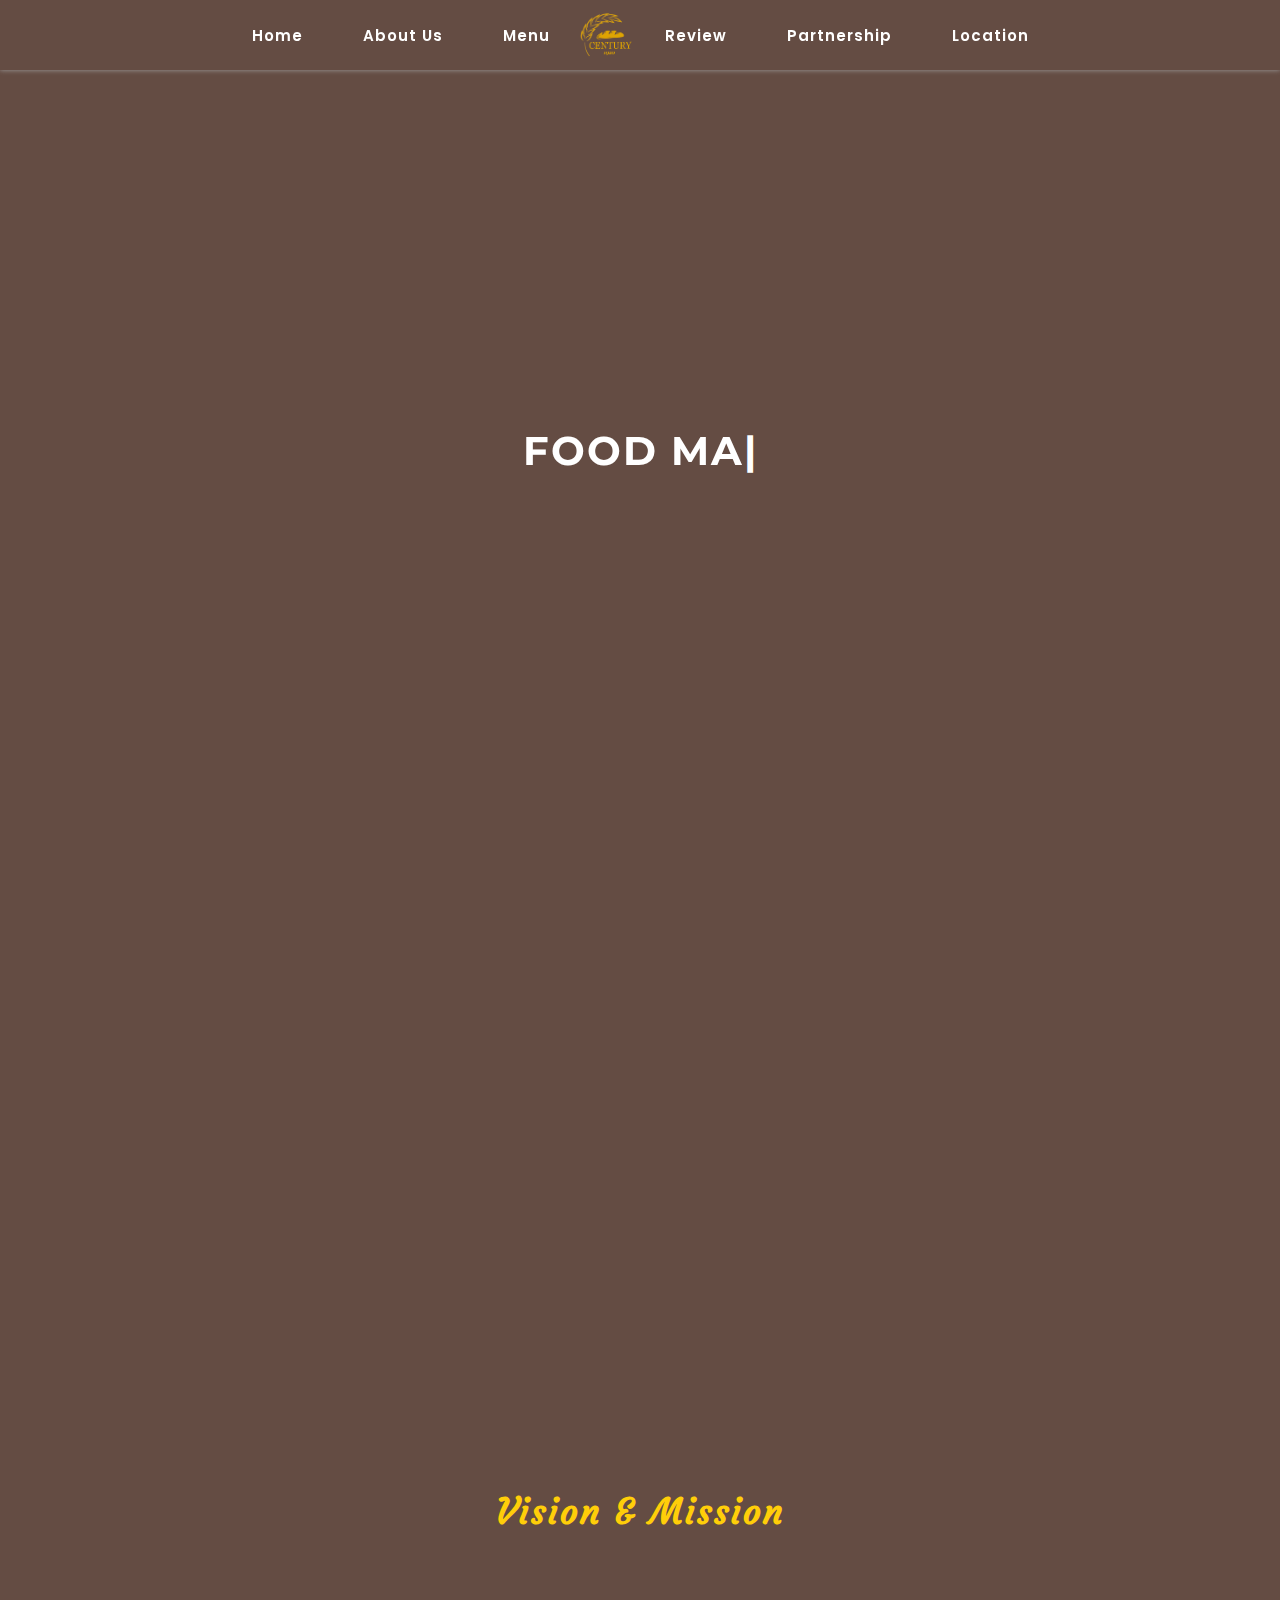
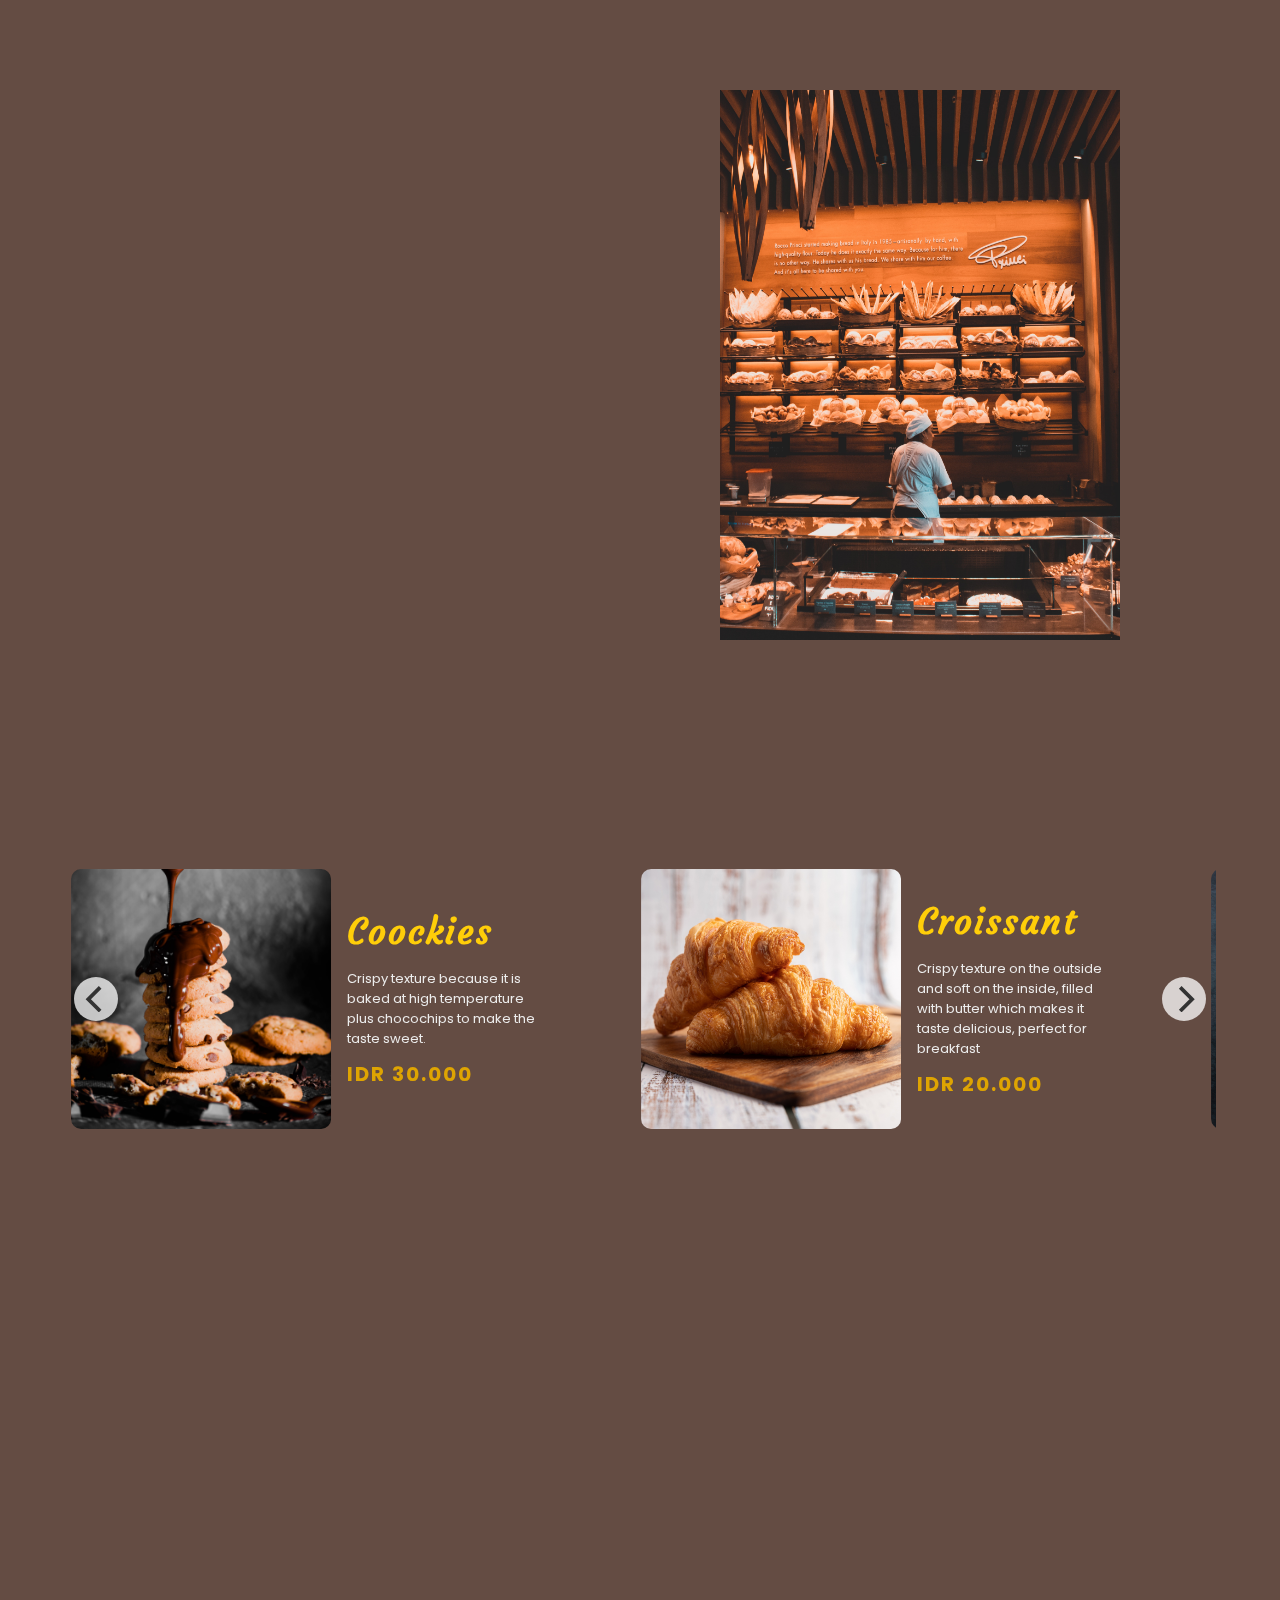
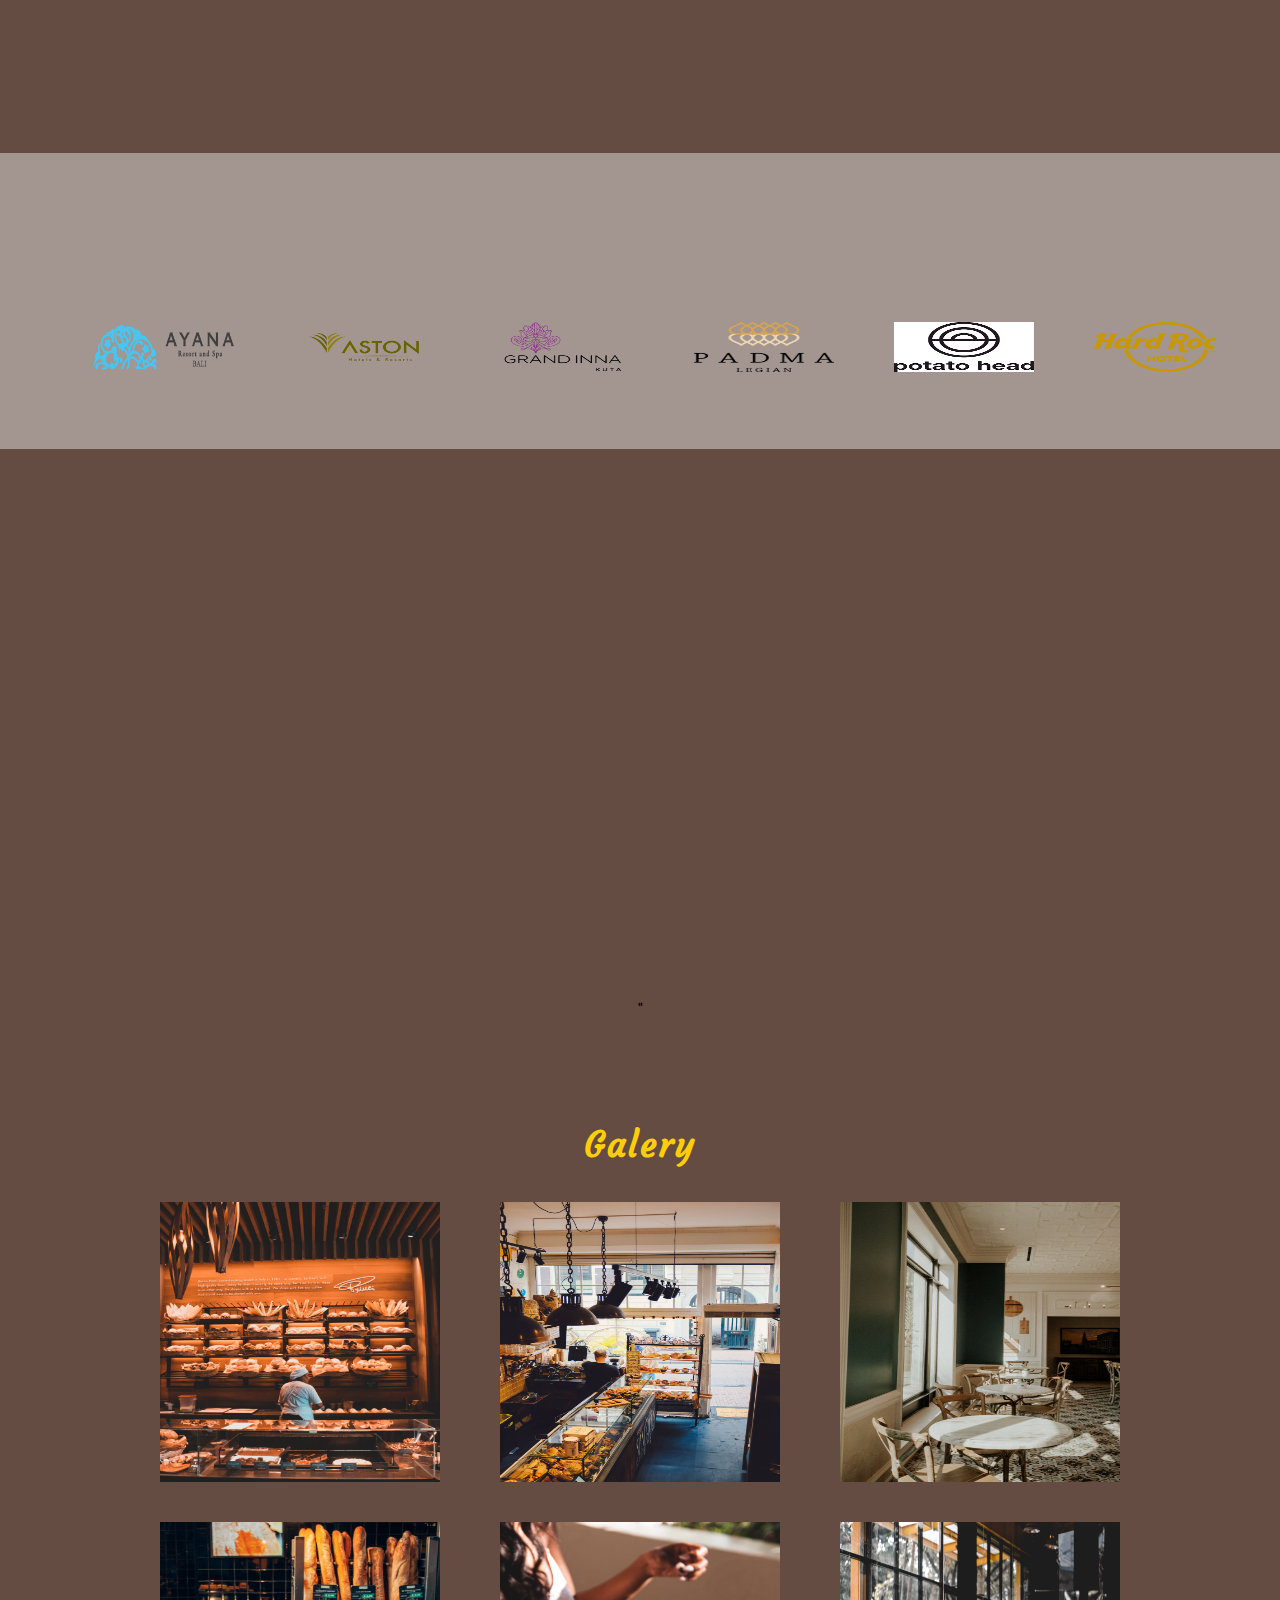
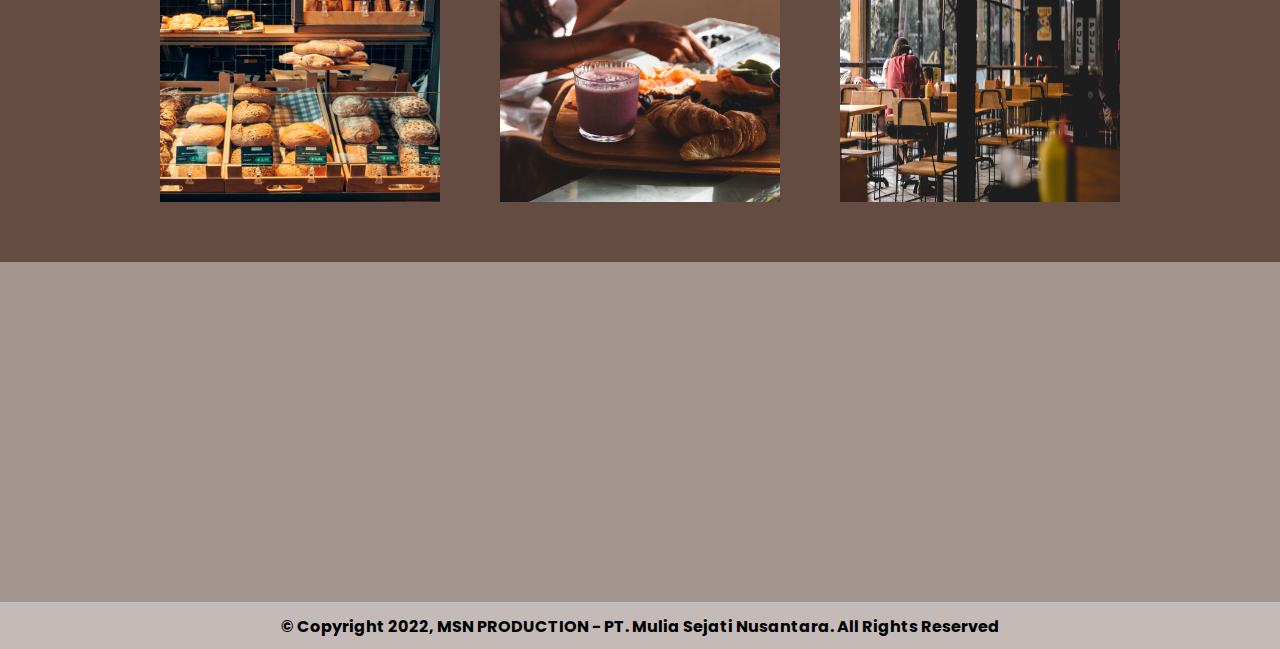
==== compfile2/index.html @ f256db97 "new file 2" ====
<!DOCTYPE html>
<html lang="en">

<head>
  <meta charset="UTF-8" />
  <meta http-equiv="X-UA-Compatible" content="IE=edge" />
  <meta name="viewport" content="width=device-width, initial-scale=1.0" />

  <title>Century Bakery</title>
  <meta content="" name="description">
  <meta content="" name="keywords">

  <!-- Favicons -->
  <link rel="shortcut icon" href="assets/img/logo.png" type="image/x-icon" />

  <!-- Vendor CSS Files -->
  <link rel="stylesheet" href="assets/vendor/aos.css/aos.css" />
  <link rel="stylesheet" href="assets/vendor/flickity.css/flickity.css" />

  <!-- Template Main CSS File -->
  <link rel="stylesheet" href="assets/css/style.css" />



</head>

<body>
  <!-- ======= Header ======= -->
  <div class="nav">
    <a data-scroll data-easing="easeInQuint" href="#beranda" data-aos="fade-down" data-aos-duration="400"
      data-aos-delay="50">Home</a>
    <a data-scroll data-easing="easeInQuint" href="#tentang" data-aos="fade-down" data-aos-duration="400"
      data-aos-delay="100">About Us</a>
    <a data-scroll data-easing="easeInQuint" href="#menu" data-aos="fade-down" data-aos-duration="400"
      data-aos-delay="150">Menu</a>
    <img src="assets/img/logo.png" alt="" data-aos="fade-down" data-aos-duration="1500">
    <a data-scroll data-easing="easeInQuint" href="#review" data-aos="fade-down" data-aos-duration="400"
      data-aos-delay="150">Review</a>
    <a data-scroll data-easing="easeInQuint" href="#partnership" data-aos="fade-down" data-aos-duration="400"
      data-aos-delay="100">Partnership</a>
    <a data-scroll data-easing="easeInQuint" href="#lokasi" data-aos="fade-down" data-aos-duration="400"
      data-aos-delay="50">Location</a>
    <img src="assets/img/menu.png" alt="" id="btn-nav" data-aos="fade-down" data-aos-duration="700" data-aos-delay="50">
  </div>


  <!-- ======= Navbar ======= -->
  <div class="nav-menu">
    <div class="btn-menu">
      <img src="assets/img/close.png" alt="" id="btn-menu">
    </div>
    <a id="nav-link" data-scroll data-easing="easeInQuint" href="#beranda">Home</a>
    <a id="nav-link1" data-scroll data-easing="easeInQuint" href="#tentang">About Us</a>
    <a id="nav-link2" data-scroll data-easing="easeInQuint" href="#menu">Menu</a>
    <a id="nav-link3" data-scroll data-easing="easeInQuint" href="#review">Review</a>
    <a id="nav-link4" data-scroll data-easing="easeInQuint" href="#partnership">Partnership</a>
    <a id="nav-link5" data-scroll data-easing="easeInQuint" href="#lokasi">Location</a>
  </div> <!-- End Header -->

  <!-- ======= Home Start ======= -->
  <div class="beranda" id="beranda">
    <span id="typed" data-aos="fade-up" data-aos-duration="500"></span>
  </div>
  <!-- ======= Home End ======= -->

  <!-- ======= About Start ======= -->
  <div class="tentang container" id="tentang">
    <img src="assets/img/paperbag.png" alt="" data-aos="fade-down" data-aos-duration="1500" data-aos-delay="200">
    <div class="area-tentang" data-aos="fade-up" data-aos-duration="1500" data-aos-delay="200">
      <h1 class="judul">About Us</h1>
      <p>
        Century Bakery was Founded in 1920 in Indonesia with The Motto of the Best Service and Quality, we always
        choose
        the Best Ingredients. We make dishes with local Ingredients, We make them by Hand and with Love. 23 Outlet
        have
        been opened in Indonesia with 763 employes. Many Companies and People have trusted us.
      </p>
      <p>. . .</p>
    </div>
  </div>
  <!-- ======= About End ======= -->

  <!-- ======= visi Start ======= -->
  <div class="visi container">
    <h1 class="judul">Vision & Mission</h1>
    <div class="area-visi">
      <div class="visi-kiri">
        <div class="box-visi" data-aos="fade-up" data-aos-duration="500">
          <img src="assets/img/pelayanan.png" alt="">
          <h1>Best Service</h1>
          <p>we choose employees who are competent in their fields, we train waiters before working in our company.
          </p>
        </div>
        <div class="box-visi" data-aos="fade-up" data-aos-duration="500">
          <img src="assets/img/bahan.png" alt="">
          <h1>Fresh Ingredients</h1>
          <p>we choose fresh local ingredients, we have partnerships with several grocery companies. We process
            fresh
            ingredients in the kitchen every day.</p>
        </div>
        <div class="box-visi" data-aos="fade-up" data-aos-duration="500">
          <img src="assets/img/suasana.png" alt="">
          <h1>Good Atmosphere</h1>
          <p>we chose a strategic place. The design of the place is adjusted so that visitors feel at home entering
            our
            shop, chatting with friends, friends and family is very comfortable here.</p>
        </div>
      </div>
      <div class="main-carousel">
        <div class="carousel-cell">
          <img src="assets/img/toko.jpg" alt="">
        </div>
        <div class="carousel-cell">
          <img src="assets/img/toko1.jpg" alt="">
        </div>
        <div class="carousel-cell">
          <img src="assets/img/toko2.jpg" alt="">
        </div>
        <div class="carousel-cell">
          <img src="assets/img/toko3.jpg" alt="">
        </div>
      </div>
    </div>
  </div>
  <!-- ======= visi End ======= -->

  <!-- ======= Menu Start ======= -->
  <div class="menu container" id="menu">
    <h1 class="judul" data-aos="fade-up" data-aos-duration="1500" data-aos-delay="200">Menu</h1>
    <div class="carousel">
      <div class="box-menu carousel-cell">
        <img src="assets/img/coockies.jpg" alt="">
        <div class="area-menu">
          <h1 class="judul">Coockies</h1>
          <p>Crispy texture because it is baked at high temperature plus chocochips to make the taste sweet.</p>
          <h1 class="harga">IDR 30.000</h1>
        </div>
      </div>
      <div class="box-menu carousel-cell">
        <img src="assets/img/croissant.jpg" alt="">
        <div class="area-menu">
          <h1 class="judul">Croissant</h1>
          <p>Crispy texture on the outside and soft on the inside, filled with butter which makes it taste
            delicious,
            perfect for breakfast</p>
          <h1 class="harga">IDR 20.000</h1>
        </div>
      </div>
      <div class="box-menu carousel-cell">
        <img src="assets/img/baguette.jpg" alt="">
        <div class="area-menu">
          <h1 class="judul">Baguette</h1>
          <p>bread that is elongated in shape and has a hard skin texture but is soft inside, elongated like a
            stick,
            usually served sliced and spread with butter and garlic.</p>
          <h1 class="harga">IDR 40.000</h1>
        </div>
      </div>
      <div class="box-menu carousel-cell">
        <img src="assets/img/pretzels.jpg" alt="">
        <div class="area-menu">
          <h1 class="judul">Pretzel</h1>
          <p> The taste of pretzels is generally savory or slightly sweet. The texture of the pretzels is usually
            soft
            and tender. Generally, pretzels are served with a sprinkling of coarse salt.</p>
          <h1 class="harga">IDR 25.000</h1>
        </div>
      </div>
      <div class="box-menu carousel-cell">
        <img src="assets/img/sourdough.jpg" alt="">
        <div class="area-menu">
          <h1 class="judul">Sourdough</h1>
          <p>This easy-to-digest bread goes well with butter and garlic, the texture is dense and fibrous and the
            taste
            is slightly sour.</p>
          <h1 class="harga">IDR 50.000</h1>
        </div>
      </div>
      <div class="box-menu carousel-cell">
        <img src="assets/img/donuts.jpg" alt="">
        <div class="area-menu">
          <h1 class="judul">Donuts</h1>
          <p>Soft Bread Texture Covered with sweet Chocolate and also sprinkled with nuts and has other flavors.</p>
          <h1 class="harga">IDR 20.0000</h1>
        </div>
      </div>
      <div class="box-menu carousel-cell">
        <img src="assets/img/muffin.jpg" alt="">
        <div class="area-menu">
          <h1 class="judul">Muffin</h1>
          <p>The Texture is soft with vanilla cream filling on top and also sprinkled with cocoa powder and choco
            chips.
          </p>
          <h1 class="harga">IDR 20.000</h1>
        </div>
      </div>
    </div>
  </div>
  <!-- ======= Menu End ======= -->

  <!-- ======= Review Start ======= -->
  <div class="review container" id="review">
    <h1 class="judul" data-aos="zoom-in-up" data-aos-duration="1000">Review</h1>
    <div class="area-review">

      <div class="box-review" data-aos="fade-up" data-aos-duration="1500">
        <img src="assets/img/profile.png" alt="">
        <h1 data-aos="zoom-in-up" data-aos-duration="500" data-aos-delay="500">Crish Ederson</h1>
        <p data-aos="fade-down" data-aos-duration="500" data-aos-delay="800">I Buy Croissants And Baguette here
          every
          morning. The Texture of the Croissants is soft inside and Crispy on the outside, the bread here is always
          delecius.</p>
        <p data-aos="fade-up" data-aos-duration="500" data-aos-delay="800">. . .</p>
      </div>
      <div class="box-review" data-aos="fade-up" data-aos-duration="1500">
        <img src="assets/img/profile1.png" alt="">
        <h1 data-aos="zoom-in-up" data-aos-duration="500" data-aos-delay="500">Natalie Hadel</h1>
        <p data-aos="fade-down" data-aos-duration="500" data-aos-delay="800">When I Was Little, My Mother always
          bought
          me Donuts here after school. The Taste has never changed from the first time I Bought it, Their Service is
          Very Friendly</p>
        <p data-aos="fade-up" data-aos-duration="500" data-aos-delay="800">. . .</p>
      </div>

      <div class="box-review" data-aos="fade-up" data-aos-duration="1500">
        <img src="assets/img/profile2.png" alt="">
        <h1 data-aos="zoom-in-up" data-aos-duration="500" data-aos-delay="500">David Handrick</h1>
        <p data-aos="fade-down" data-aos-duration="500" data-aos-delay="800">I Like Hanging out here with my friends
          every week, the bread here is affordable, The atmosphere here very comfortable to chat with Friends.</p>
        <p data-aos="fade-up" data-aos-duration="500" data-aos-delay="800"> . . .</p>
      </div>

    </div>
  </div>
  <!-- ======= Review End ======= -->

  <!-- ======= Partnership Start ======= -->
  <div class="partner container" id="partnership">
    <h1 class="judul" data-aos="zoom-in-up" data-aos-duration="500">Partnership</h1>
    <div class="main-carousel">
      <div class="carousel-cell">
        <img src="assets/img/AYANA.png" alt="">
      </div>
      <div class="carousel-cell">
        <img src="assets/img/grand-aston.png" alt="">
      </div>
      <div class="carousel-cell">
        <img src="assets/img/LOGO-GIK.png" alt="">
      </div>
      <div class="carousel-cell">
        <img src="assets/img/padma-legian-logo.png" alt="">
      </div>
      <div class="carousel-cell">
        <img src="assets/img/potato-head.png" alt="">
      </div>
      <div class="carousel-cell">
        <img src="assets/img/hard-rock.png" alt="">
      </div>
    </div>
  </div>
  <!-- ======= Partnership End ======= -->

  <!-- ======= Outlet Start ======= -->
  <div class="lokasi container" id="lokasi">
    <h1 class="judul" data-aos="fade-up" data-aos-duration="500">Outlet</h1>
    <iframe id="map" data-aos="fade-up" data-aos-duration="500" data-aos-delay="800"
      src="https://www.google.com/maps/embed?pb=!1m18!1m12!1m3!1d3964.1521988417944!2d107.18197431477056!3d-6.502408995296435!2m3!1f0!2f0!3f0!3m2!1i1024!2i768!4f13.1!3m3!1m2!1s0x0%3A0x306f0894fd4695c8!2zNsKwMzAnMDguNyJTIDEwN8KwMTEnMDMuMCJF!5e0!3m2!1sen!2sid!4v1668349240972!5m2!1sen!2sid"
      frameborder="0" allowfullscreen></iframe>"
  </div>
  <!-- ======= Outlet End ======= -->

  <!-- ======= Galery Start ======= -->
  <div class="gallery container">
    <h1 class="judul">Galery</h1>
    <div class="area-gallery" id="content">
      <img src="assets/img/toko.jpg" alt="">
      <img src="assets/img/toko2.jpg" alt="">
      <img src="assets/img/toko3.jpg" alt="">
      <img src="assets/img/toko1.jpg" alt="">
      <img src="assets/img/gallery1.jpg" alt="">
      <img src="assets/img/gallery2.jpg" alt="">
    </div>
  </div>
  <!-- ======= Galery End ======= -->

  <!-- ======= Footer Start ======= -->
  <div class="footer">
    <div class="footer-1">
      <div class="footer-logo" data-aos="fade-down" data-aos-duration="800">
        <img src="assets/img/logo.png" alt="">
        <h1>Century Bakery</h1>
      </div>
      <p data-aos="fade-up" data-aos-duration="800">Provide The Best Service <br> Made By Hand And Love.</p>
      <div class="sosial-media">
        <a href="">
          <img src="assets/img/facebook.png" alt="" data-aos="zoom-in-up" data-aos-duration="800" data-aos-delay="200">
        </a>
        <a href="https://www.instagram.com/msn.production/">
          <img src="assets/img/instagram.png" alt="" data-aos="zoom-in-up" data-aos-duration="800" data-aos-delay="250">
        </a>
        <a href="">
          <img src="assets/img/twitter.png" alt="" data-aos="zoom-in-up" data-aos-duration="800" data-aos-delay="300">
        </a>
      </div>
    </div>

    <div class="footer-2">
      <h1 data-aos="fade-down" data-aos-duration="800" data-aos-delay="200">Contact</h1>
      <a href="" data-aos="fade-up" data-aos-duration="800" data-aos-delay="250">+62 821 2566 4554</a>
      <a href="" data-aos="fade-up" data-aos-duration="800" data-aos-delay="300">info@centurybakery.com</a>
    </div>

    <div class="footer-3">
      <h1 data-aos="fade-down" data-aos-duration="800" data-aos-delay="300">Operational Time</h1>
      <p data-aos="fade-up" data-aos-duration="800" data-aos-delay="350">Mon - Wed 05 Am - 09 Pm</p>
      <p data-aos="fade-up" data-aos-duration="800" data-aos-delay="400">Thu - Sat 05 Am - 08 Pm</p>
      <p data-aos="fade-up" data-aos-duration="800" data-aos-delay="450">Sun 04 Am - 08 Pm</p>
    </div>

    <div class="footer-4" data-aos="fade-up" data-aos-duration="1200" data-aos-delay="200">
      <h1>Link</h1>
      <a data-scroll data-easing="easeInQuint" href="#beranda">Home</a>
      <a data-scroll data-easing="easeInQuint" href="#tentang">About Us</a>
      <a data-scroll data-easing="easeInQuint" href="#menu">Menu</a>
      <a data-scroll data-easing="easeInQuint" href="#review">Review</a>
      <a data-scroll data-easing="easeInQuint" href="#partnership">Partnership</a>
      <a data-scroll data-easing="easeInQuint" href="#lokasi">Location</a>
    </div>
  </div>
  <footer>
    <h1>&copy; Copyright 2022, <a href=""> MSN PRODUCTION - PT. Mulia Sejati Nusantara.</a> All Rights Reserved</h1>
  </footer>
  <!-- ======= Footer End ======= -->

  <!-- Vendor JS Files -->
  <script src="assets/vendor/jquery.js/jquery.js"></script>
  <script src="assets/vendor/type.js/type.js"></script>
  <script src="assets/vendor/aos.js/aos.js"></script>
  <script src="assets/vendor/flickity.js/flickity.pkgd.min.js"></script>
  <script src="assets/vendor/smoth-scroll.js/smoth-scroll.js"></script>

  <!-- Template Main JS File -->
  <script src="assets/js/main.js"></script>

</body>

</html>
---- compfile2/assets/css/style.css ----
@import url('https://fonts.googleapis.com/css2?family=Courgette&family=Montserrat:wght@500&family=Poppins&display=swap');

* {
    margin: 0;
    padding: 0;
    box-sizing: border-box;
    font-family: 'Poppins', sans-serif;
    text-decoration: none;
}

/*--------------------------------------------------------------
# General
--------------------------------------------------------------*/
body {
    background-color: #402218cf;
}

::-webkit-scrollbar {
    width: 12px;
    border-radius: 10px;
}

::-webkit-scrollbar-track {
    background-color: rgb(242, 242, 242);
}

::-webkit-scrollbar-thumb {
    background-color: #ffce09;
    border-radius: 10px;
}

/*--------------------------------------------------------------
# Navigation Menu
--------------------------------------------------------------*/
.nav {
    display: flex;
    justify-content: center;
    align-items: center;
    width: 100%;
    height: 70px;
    z-index: 1;
    position: fixed;
    box-shadow: 0px 0px 5px 0px rgb(160, 160, 160);
}

#nav #particles-js {
    position: absolute;
    top: 0;
    left: 0;
    height: 100%;
    width: 100%;
  }


.nav img {
    width: 55px;
    height: 55px;
}

.nav a {
    text-decoration: none;
    color: rgb(255, 255, 255);
    font-size: 15px;
    padding: 5px 20px;
    margin: 0px 10px;
    letter-spacing: 1px;
    font-weight: 600;
}

.nav a:hover {
    color: #dea402;
    transition: 0.3s ease;
}

#btn-nav {
    width: 25px;
    height: 25px;
    display: none;
}

.btn-menu {
    width: 80%;
    text-align: right;
}

#btn-menu {
    width: 25px;
    height: 25px;
    text-align: right;
    cursor: pointer;
}

.nav-menu {
    width: 80vh;
    height: 80vh;
    position: fixed;
    z-index: 10;
    background-color: rgba(255, 255, 255, 0.412);
    display: flex;
    flex-direction: column;
    align-items: center;
    justify-content: space-evenly;
    transform: translateX(-1000px);
    transition: 1s ease-in;
}

.nav-menu.active {
    transform: translateX(0px);
    transition: 1s ease-in;
}

.nav-menu a {
    font-size: 1rem;
    color: #000;
}

.nav-menu a:hover {
    color: #dea402;
    transition: 0.3s ease;
}

.container {
    width: 100%;
    height: 100%;
    display: flex;
    flex-direction: column;
    padding: 70px 0px 40px;
}

/*--------------------------------------------------------------
# Beranda
--------------------------------------------------------------*/
.beranda {
    width: 100%;
    height: 100vh;
    background-image: url(/assets/img/header.jpg);
    background-size: cover;
    background-repeat: no-repeat;
    display: flex;
    align-items: center;
    justify-content: center;
}

.beranda span {
    color: #fff;
    font-size: 40px;
    text-transform: uppercase;
    letter-spacing: 2px;
    font-family: 'Montserrat', sans-serif;
    text-align: center;
    font-weight: 700;
    max-width: 90%;
    text-align: center;
}

/*--------------------------------------------------------------
# Tentang
--------------------------------------------------------------*/
.tentang {
    flex-direction: row;
    justify-content: space-evenly;
    align-items: center;
    flex-wrap: wrap;
}

.tentang img {
    width: 500px;
    height: 400px;
    animation-name: tentang;
    animation-duration: 2s;
    animation-iteration-count: infinite;
    animation-timing-function: linear;
}

.area-tentang {
    width: 500px;
    display: flex;
    flex-direction: column;
    align-items: center;
}

.judul {
    font-size: 35px;
    font-family: 'Courgette', cursive;
    text-align: center;
    font-weight: 600;
    letter-spacing: 2px;
    color: #ffce09;
    margin: 10px 0px 15px;
}


.area-tentang p {
    text-align: center;
    letter-spacing: 1px;
    color: #ececec;
    font-family: 'Courgette', cursive;
    line-height: 1.8;
}

@keyframes tentang {
    0% {
        transform: translate(0px, 0px);
    }

    50% {
        transform: translate(0px, -20px);
    }

    100% {
        transform: translate(0px, 0px);
    }
}

/*--------------------------------------------------------------
# visi
--------------------------------------------------------------*/
.area-visi {
    width: 100%;
    height: 100%;
    display: flex;
    justify-content: space-evenly;
    flex-wrap: wrap-reverse;
}

.area-visi img {
    width: 400px;
    height: 550px;
}

.area-visi .main-carousel {
    width: 400px;
    height: 600px;
}

.visi-kiri {
    width: 400px;
    display: flex;
    flex-direction: column;
    justify-content: space-evenly;
    align-items: center;
    margin: 20px 0px;
}

.box-visi {
    width: 280px;
    padding: 10px;
    text-align: center;
    margin: 10px;
}

.box-visi img {
    width: 60px;
    height: 60px;
}

.box-visi h1 {
    color: #ffce09;
    font-size: 20px;
    margin-bottom: 10px;
}

.box-visi p {
    color: #ececec;
    font-size: 13px;
}

/*--------------------------------------------------------------
# Menu
--------------------------------------------------------------*/
.menu {
    justify-content: center;
    align-items: center;
}

.carousel,
.main-carousel {
    width: 90%;
    min-height: 100%;
    padding: 20px 0px;
}

.box-menu {
    width: 500px;
    margin: 0px 70px 0px 0px;
    display: flex;
    justify-content: space-evenly;
    align-items: center;
}

.box-menu img {
    width: 260px;
    height: 260px;
    border-radius: 10px;
}

.area-menu {
    width: 200px;
    margin: 0px 10px;
    height: 100%;
    display: flex;
    flex-direction: column;
    justify-content: space-evenly;
}

.harga {
    font-size: 20px;
    letter-spacing: 2px;
    margin: 10px 0px;
    color: #dea402;
}

.area-menu .judul {
    text-align: start;
}

.area-menu p {
    font-size: 13px;
    color: #ececec;
}

/*--------------------------------------------------------------
# Review
--------------------------------------------------------------*/
.area-review {
    width: 100%;
    height: 100%;
    display: flex;
    justify-content: center;
    flex-wrap: wrap;
}

.box-review {
    width: 280px;
    height: 100%;
    padding: 0px 20px 20px;
    margin: 30px 10px;
    border-radius: 10px;
    display: flex;
    flex-direction: column;
    align-items: center;
    background-color: #fff;
    box-shadow: 0px 0px 10px #c3c3c3;
    text-align: center;
}

.box-review img {
    width: 70px;
    height: 70px;
    transform: translateY(-25px);
    position: absolute;
}

.box-review h1 {
    font-size: 18px;
    margin: 50px 0px 10px;
}

.box-review p {
    font-family: 'Courgette', cursive;
    letter-spacing: 1px;
    line-height: 1.7;
}

/*--------------------------------------------------------------
# Partner
--------------------------------------------------------------*/
.partner {
    align-items: center;
    background-color: rgba(255, 255, 255, 0.412);
}

.partner .carousel-cell img {
    width: 140px;
    height: 50px;
    margin: 10px 30px;
}

/*--------------------------------------------------------------
# Lokasi
--------------------------------------------------------------*/
.lokasi {
    padding: 90px 0px 20px;
    align-items: center;
}

#map {
    width: 80%;
    height: 350px;
    margin: 20px 0px;
}

.area-kontak {
    width: 500px;
}

/*--------------------------------------------------------------
# Galery
--------------------------------------------------------------*/
.area-gallery {
    width: 100%;
    display: flex;
    justify-content: center;
    align-items: center;
    flex-wrap: wrap;
}

.area-gallery img {
    width: 280px;
    height: 280px;
    margin: 20px 30px;
    transition: 0.5s ease-in-out;
    cursor: pointer;
}

.area-gallery img:hover {
    transform: scale(1.05);
    transition: 0.5s ease-in-out;
}

/*--------------------------------------------------------------
# Footer
--------------------------------------------------------------*/
.footer {
    width: 100%;
    height: 100%;
    padding: 50px 20px;
    display: flex;
    justify-content: space-evenly;
    flex-wrap: wrap;
    background-color: rgba(255, 255, 255, 0.412);
    color: #000000;
    font-family: 'Montserrat', sans-serif;
}

.footer-1 .footer-logo {
    display: flex;
    align-items: center;
}

.footer-logo img {
    width: 60px;
    height: 60px;
    margin-right: 10px;
}

.footer-logo h1 {
    font-size: 20px;
    letter-spacing: 1px;
}

.footer-1 p {
    font-size: 13px;
    font-family: 'Montserrat', sans-serif;
    letter-spacing: 1px;
    margin-bottom: 20px;
    color: #000;
}

.sosial-media img {
    width: 30px;
    height: 30px;
    margin-right: 10px;
}

.footer-1,
.footer-2,
.footer-3,
.footer-4 {
    display: flex;
    flex-direction: column;
    margin: 10px;
}

.footer-2 h1,
.footer-3 h1,
.footer-4 h1 {
    font-size: 20px;
    margin-bottom: 10px;
}

.footer-2 a,
.footer-4 a {
    color: #000;
    margin-bottom: 5px;
}

.footer-4 a:hover {
    color: #ffce09;
}

.footer-3 p {
    font-size: 15px;
    color: #000;
    letter-spacing: 1px;
    margin-bottom: 5px;
}

footer {
    width: 100%;
    height: 100%;
    background-color: rgba(255, 255, 255, 0.625);
}

footer h1 {
    text-align: center;
    line-height: 50px;
    color: rgb(0, 0, 0);
    font-size: 1rem;
}

footer h1 a {
    color: #000000;
    display: inline-block;
}

footer h1 a:hover {
    color: #ffce09;
}

@media screen and (max-width:768px) {
    .nav {
        justify-content: space-between;
        padding: 0px 30px;
    }

    .nav a {
        display: none;
    }

    #btn-nav {
        display: block;
    }

    .box-menu {
        flex-direction: column;
        margin: 10px;
        width: 280px;
    }

    .area-menu {
        width: 260px;
        height: 220px;
    }

    .footer {
        flex-direction: column;
    }

    .area-visi .main-carousel {
        width: 300px;
    }

    .area-visi img {
        width: 300px;
    }

    .visi-kiri {
        width: 300px;
    }

    .box-visi img {
        width: 60px;
        height: 60px;
    }
}

@media screen and (max-width:600px) {
    .nav-menu {
        width: 100%;
    }

    .beranda span {
        font-size: 30px;
    }

    .tentang img {
        width: 300px;
        height: 260px;
    }

    .area-tentang {
        width: 300px;
    }

    .main-carousel {
        width: 95%;
    }

    .main-carousel .carousel-cell img {
        margin: 10px;
    }
}
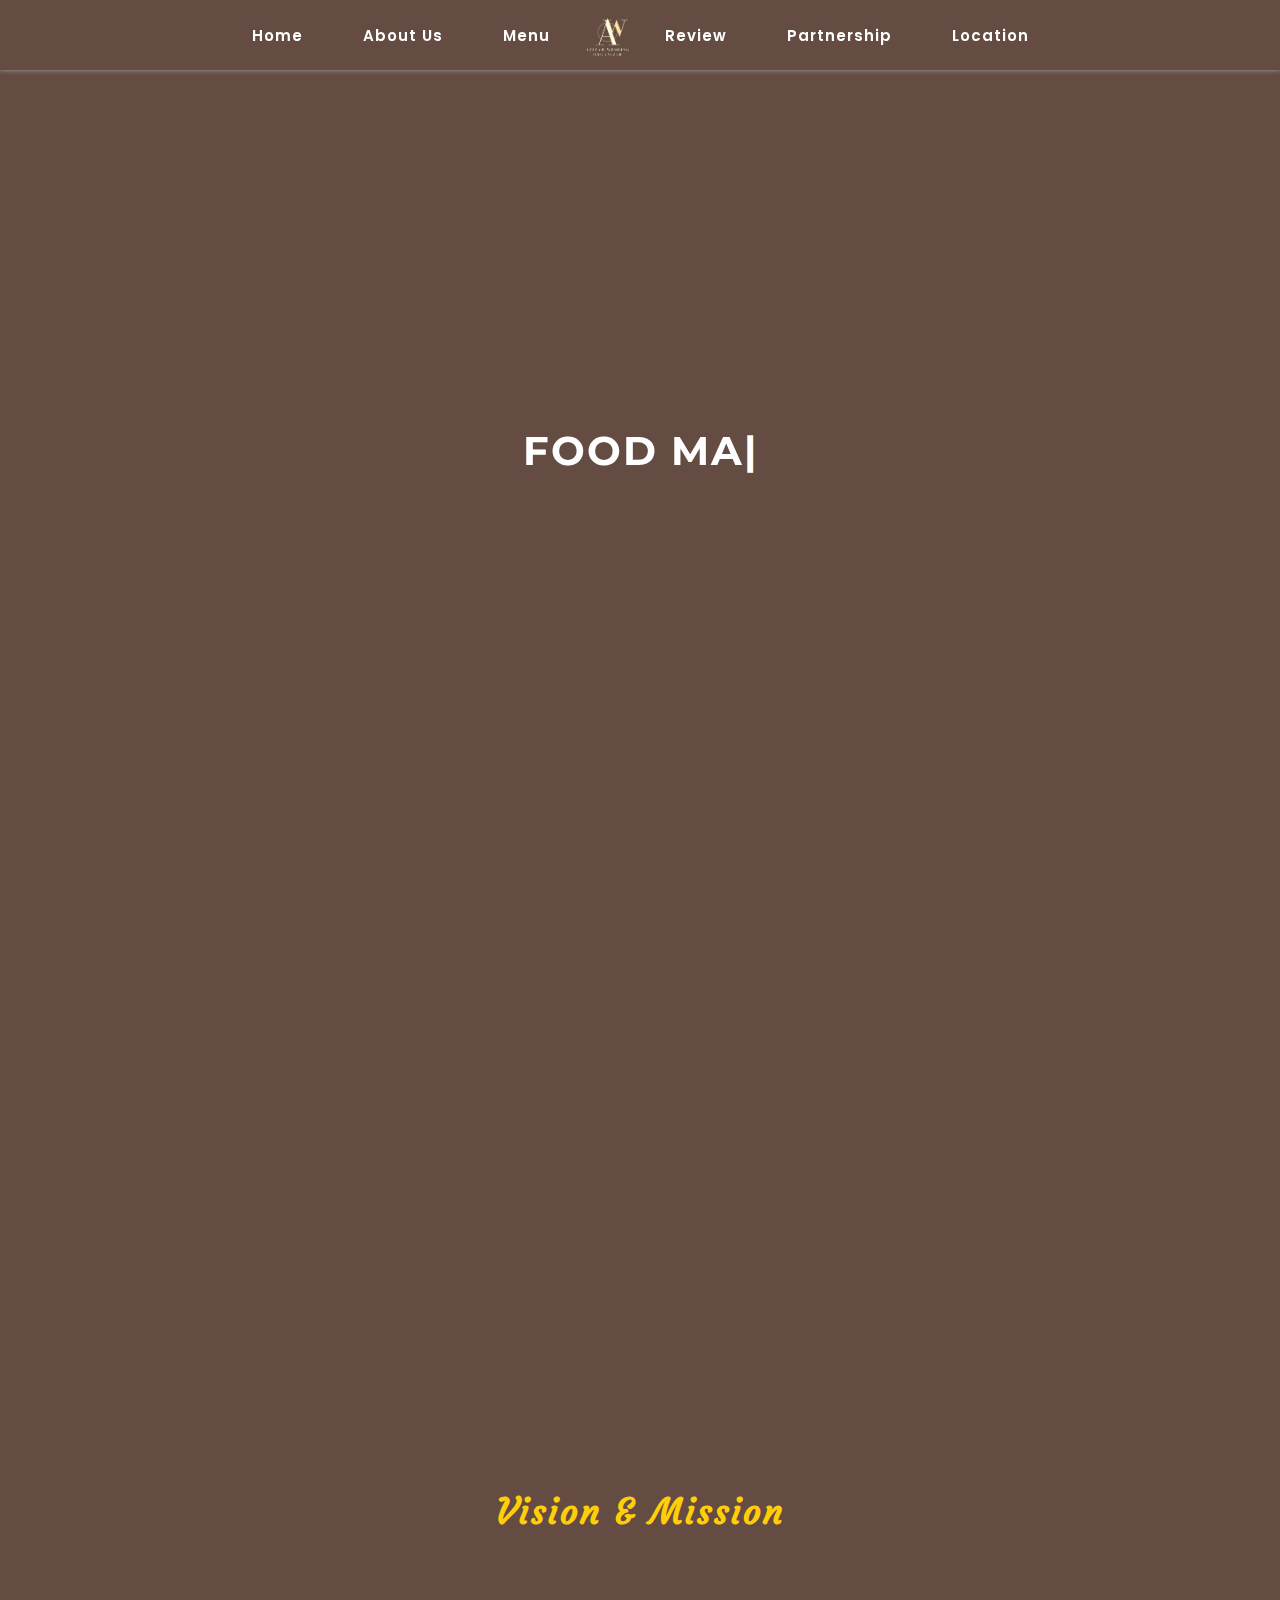
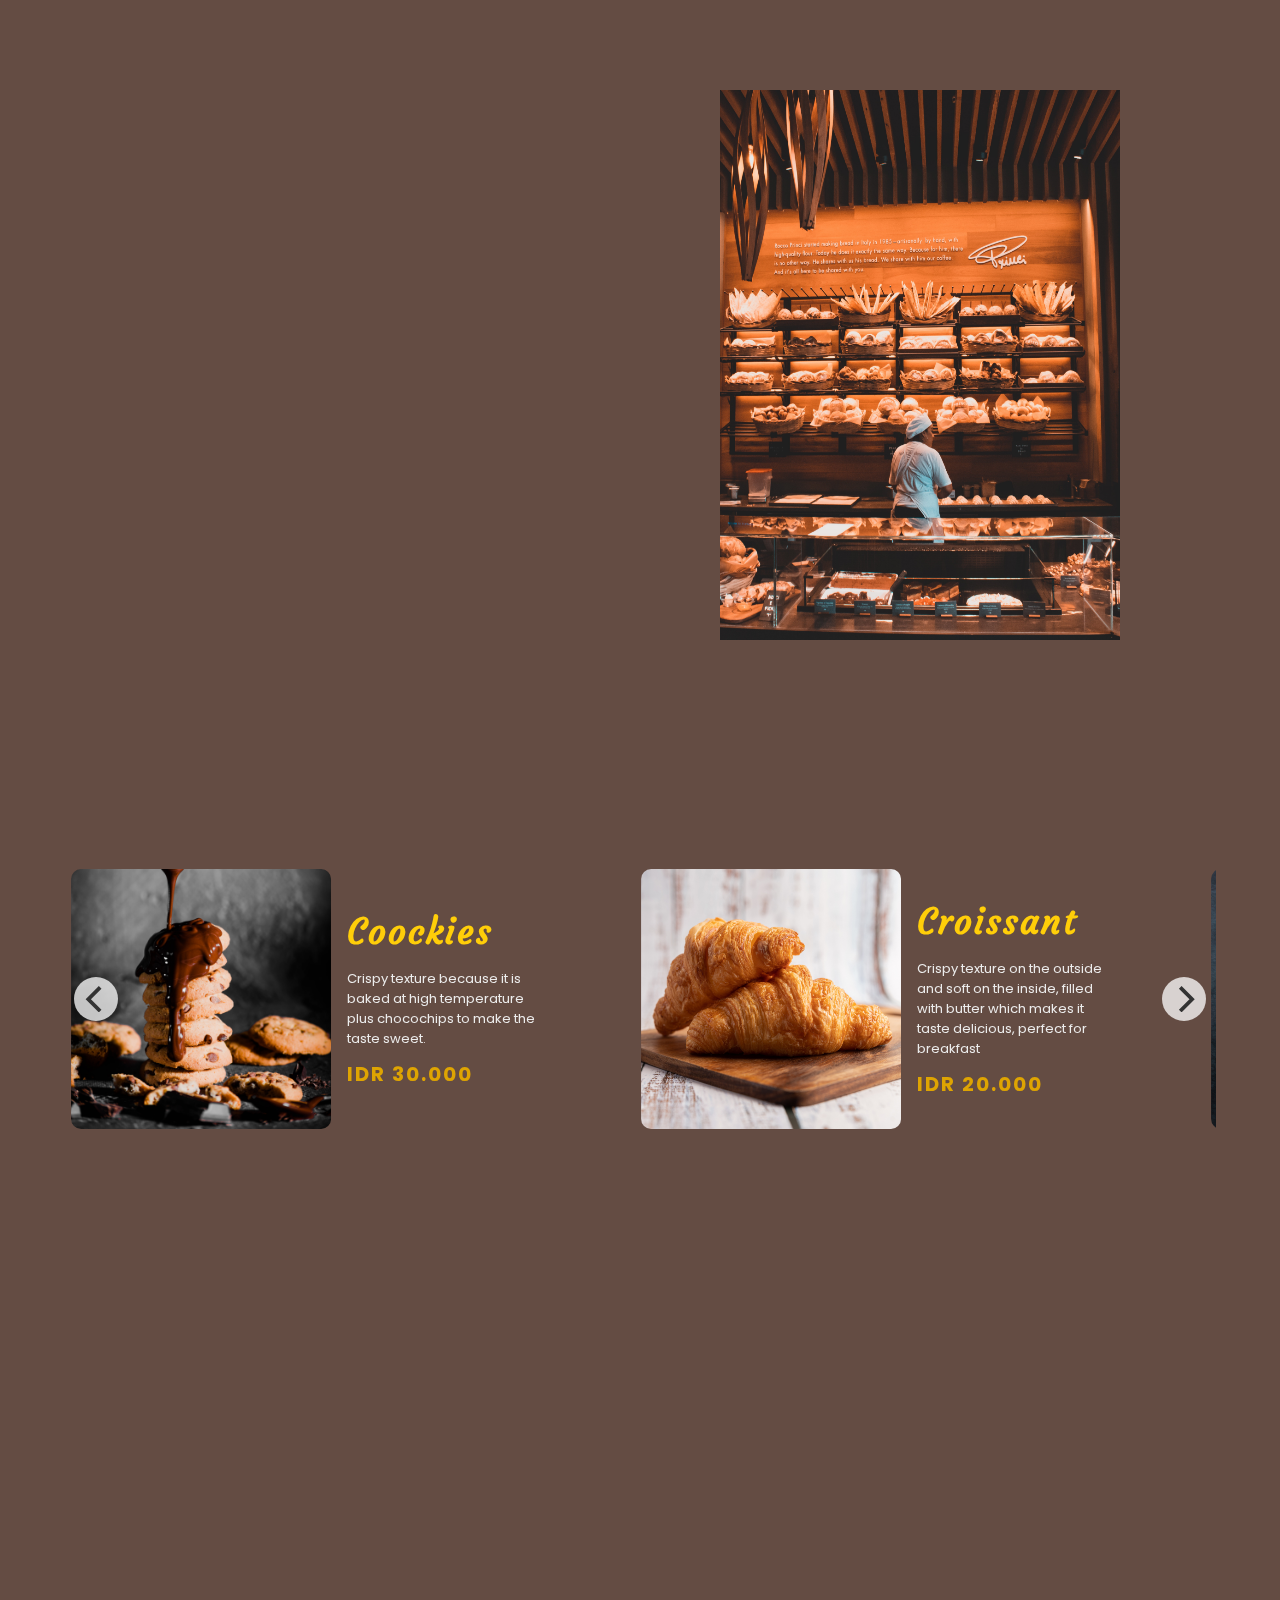
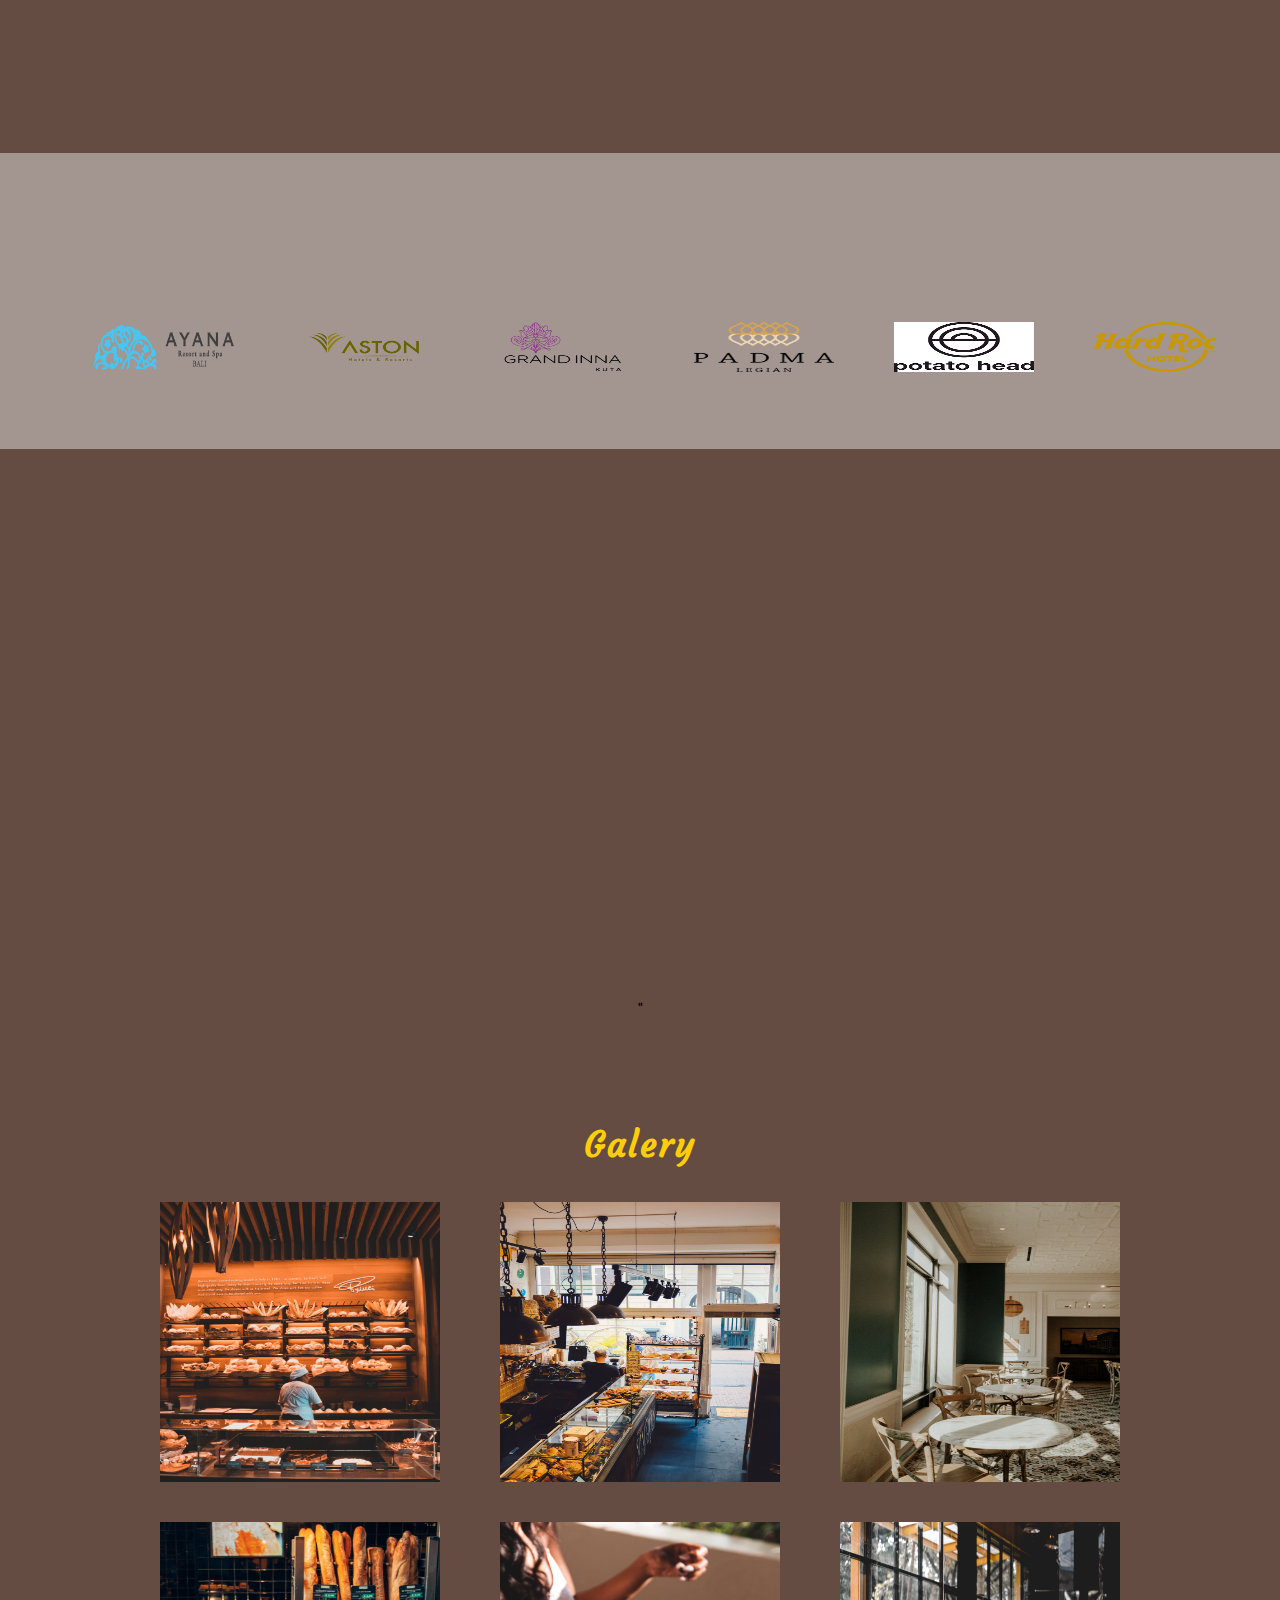
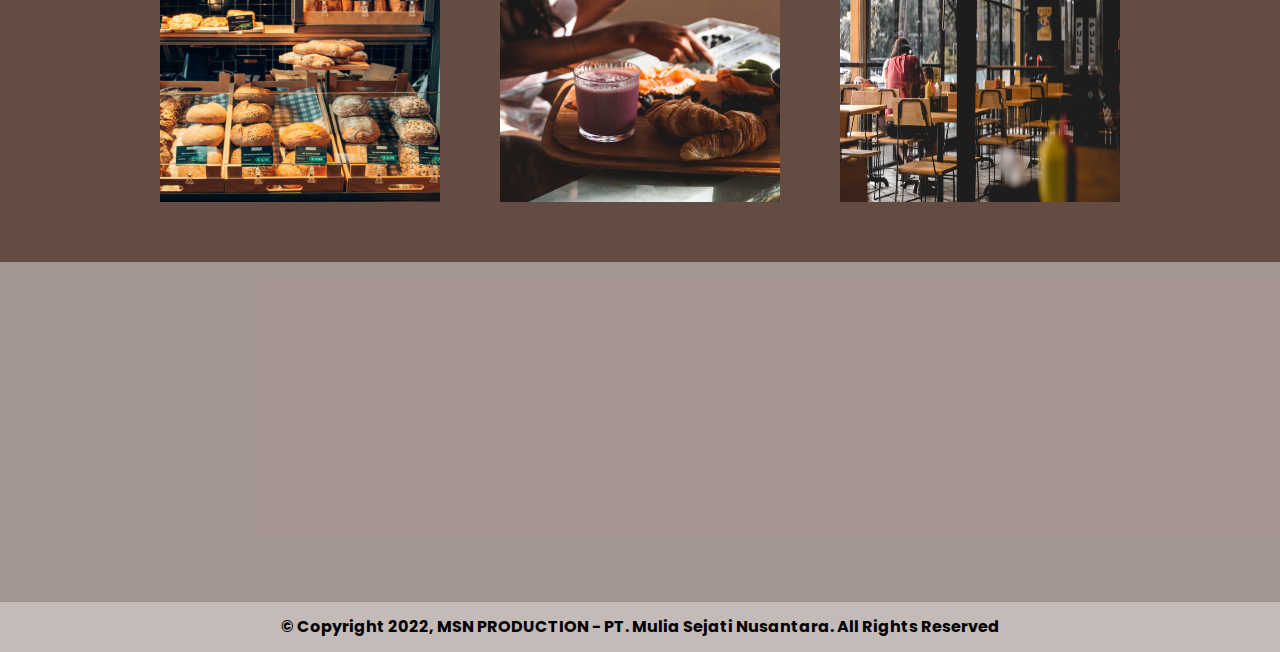
==== commit 60def129: "ganti logo compfile2" ====
--- a/compfile2/index.html
+++ b/compfile2/index.html
@@ -6,7 +6,7 @@
   <meta http-equiv="X-UA-Compatible" content="IE=edge" />
   <meta name="viewport" content="width=device-width, initial-scale=1.0" />
 
-  <title>Century Bakery</title>
+  <title>Azizah Wedding Purwokerto</title>
   <meta content="" name="description">
   <meta content="" name="keywords">
 
@@ -33,7 +33,7 @@
       data-aos-delay="100">About Us</a>
     <a data-scroll data-easing="easeInQuint" href="#menu" data-aos="fade-down" data-aos-duration="400"
       data-aos-delay="150">Menu</a>
-    <img src="assets/img/logo.png" alt="" data-aos="fade-down" data-aos-duration="1500">
+    <img src="assets/img/logoAzizahWedding.png" alt="" data-aos="fade-down" data-aos-duration="1500">
     <a data-scroll data-easing="easeInQuint" href="#review" data-aos="fade-down" data-aos-duration="400"
       data-aos-delay="150">Review</a>
     <a data-scroll data-easing="easeInQuint" href="#partnership" data-aos="fade-down" data-aos-duration="400"
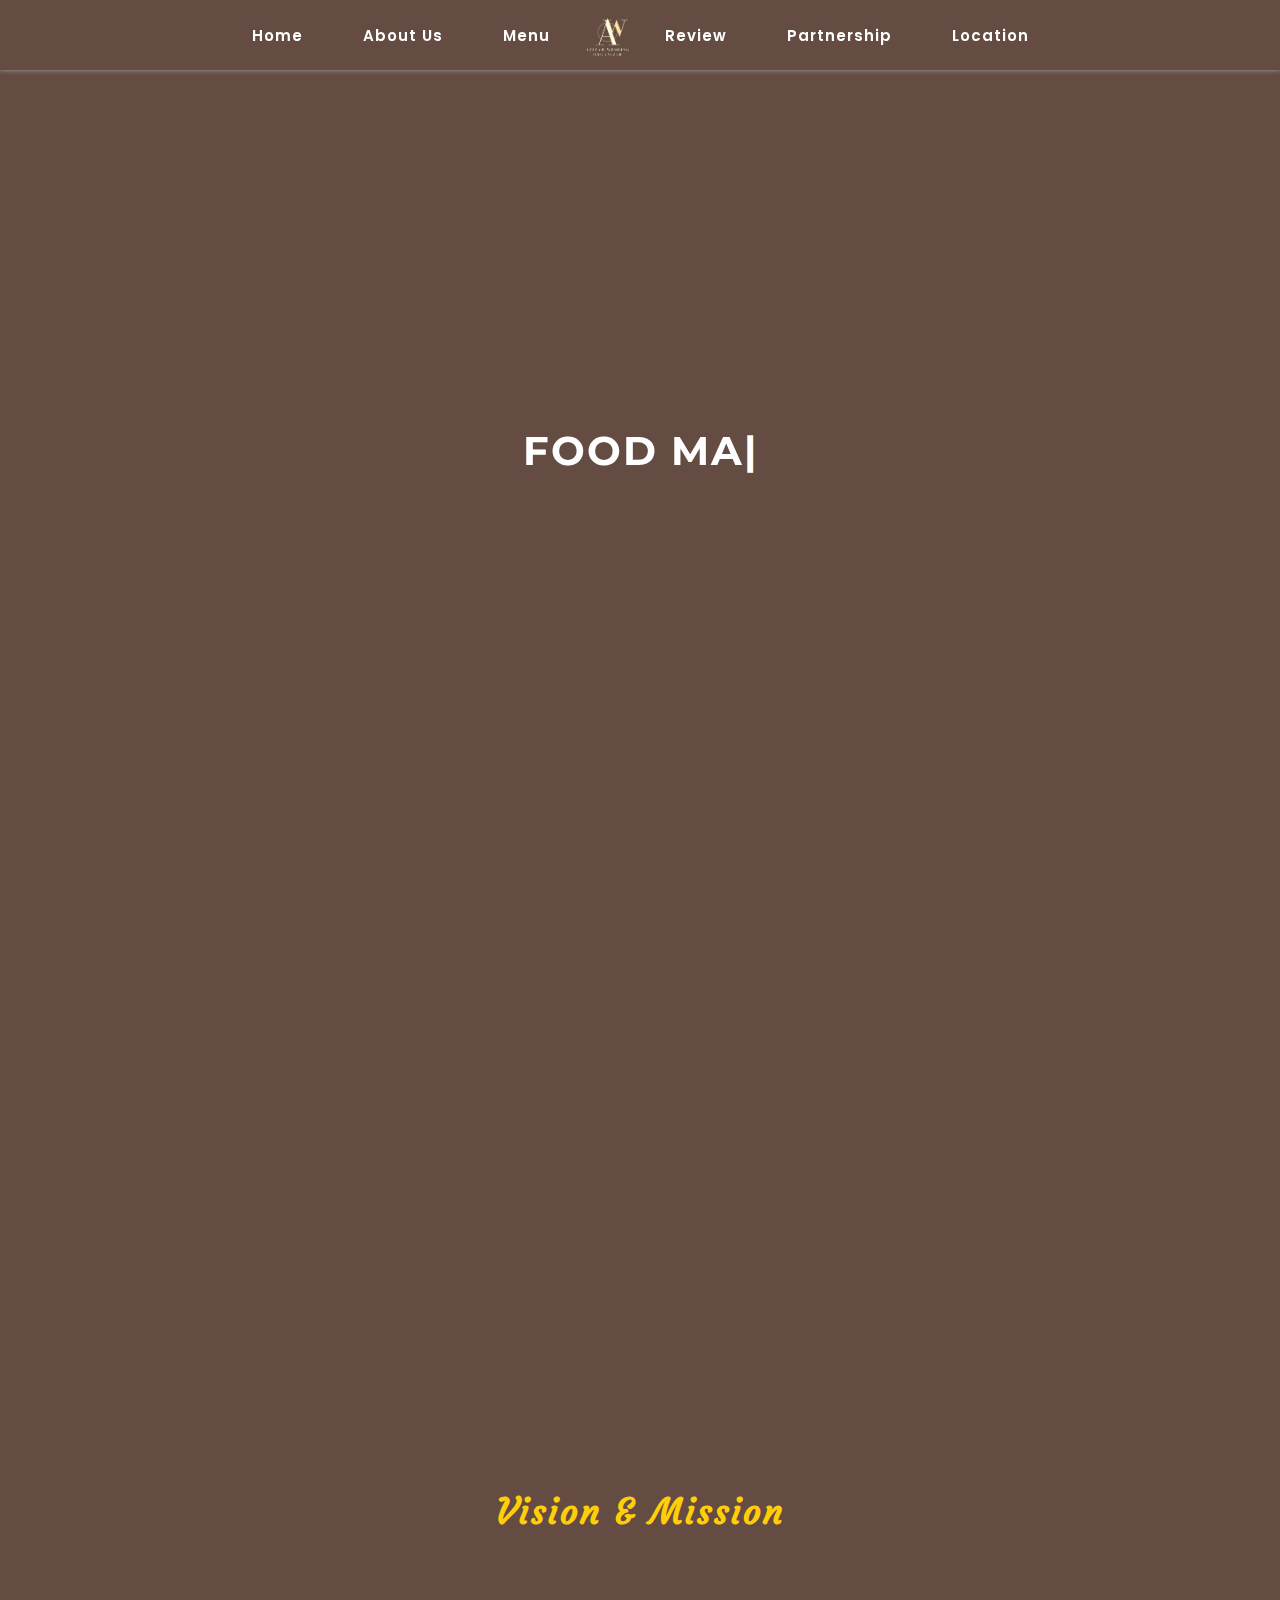
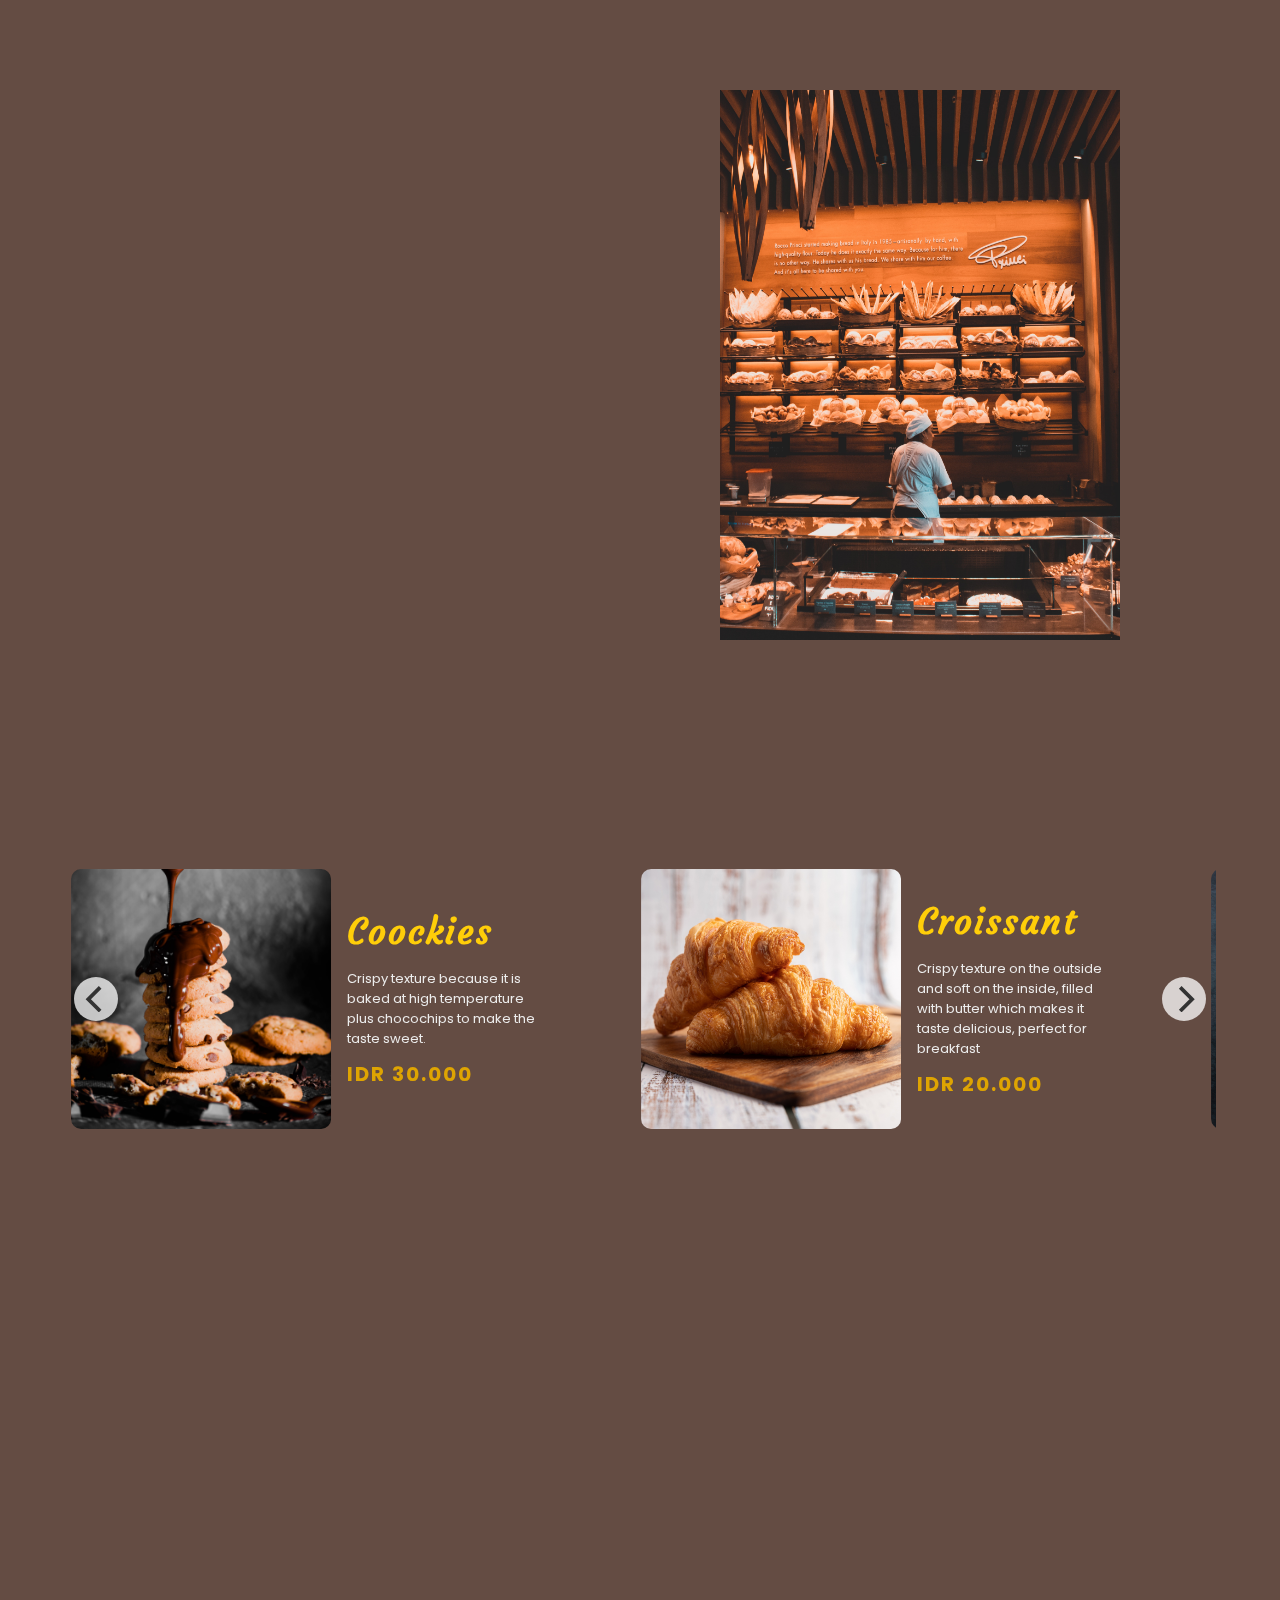
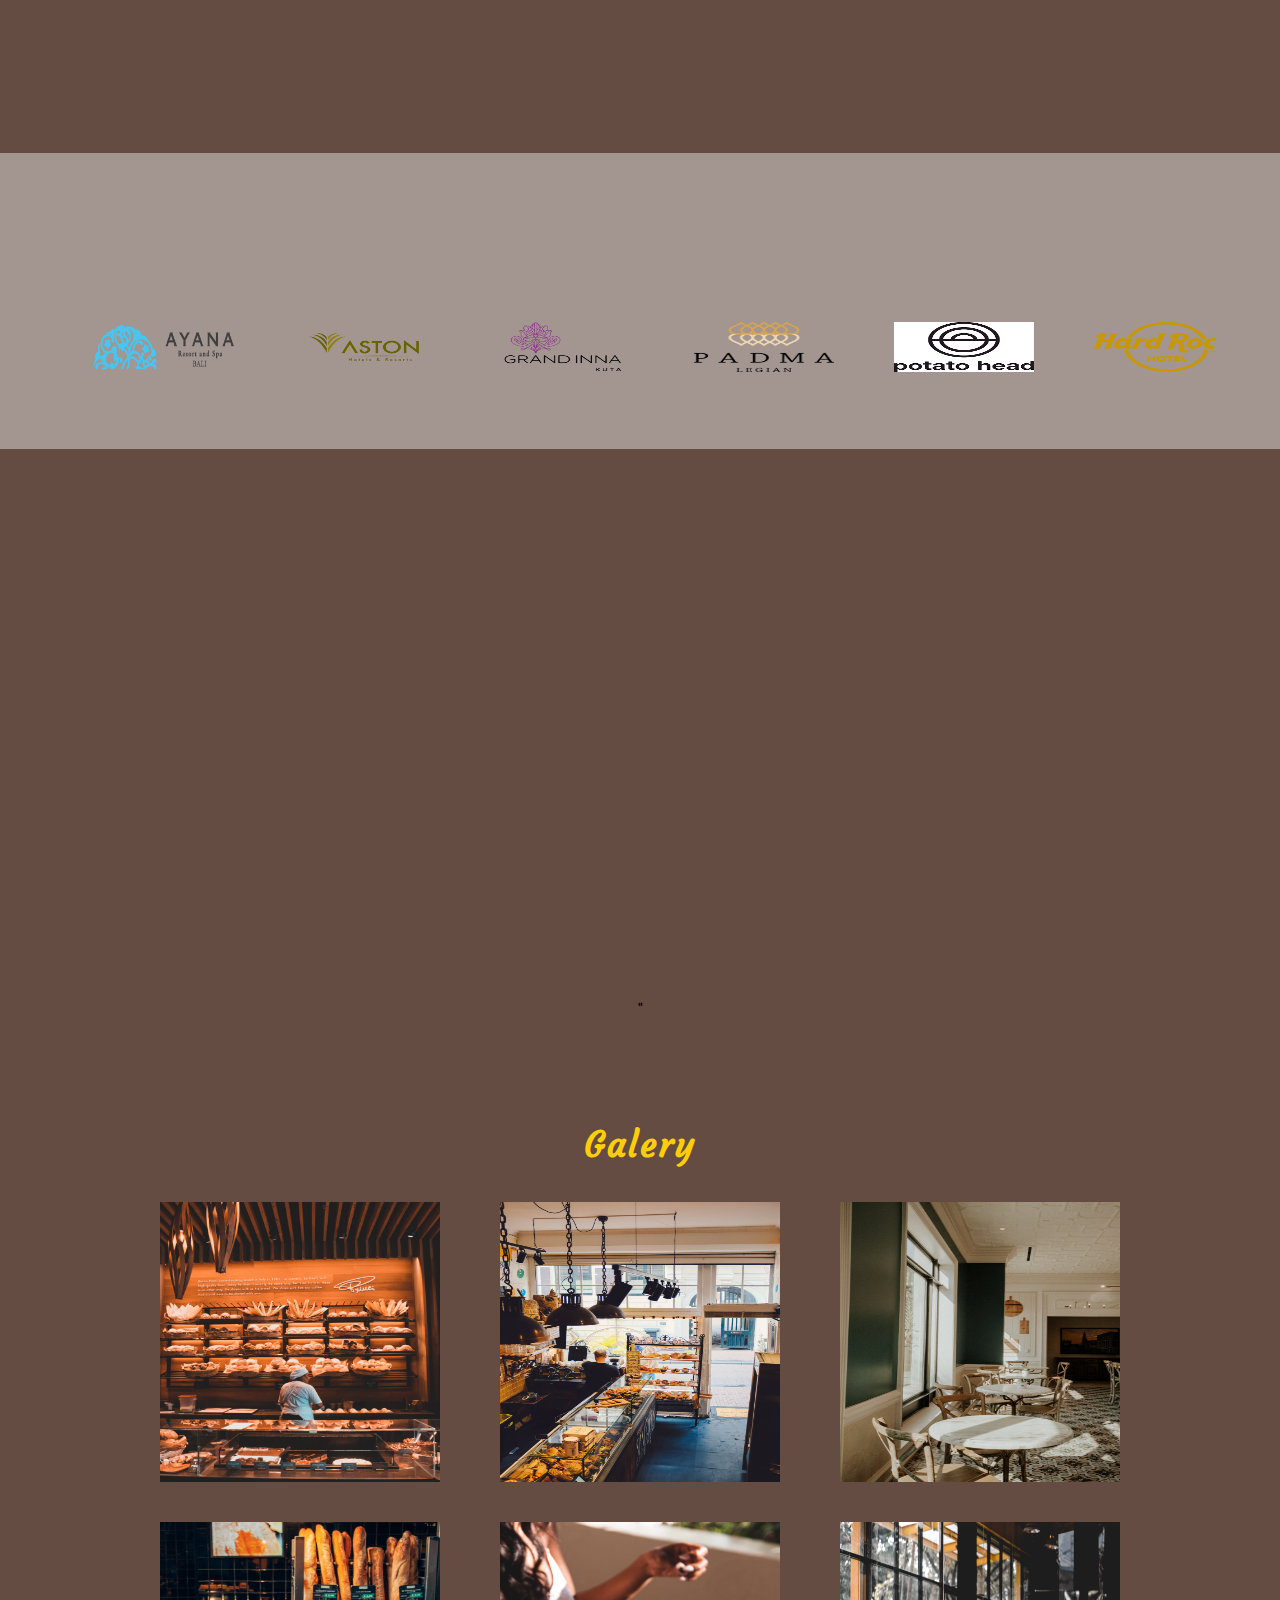
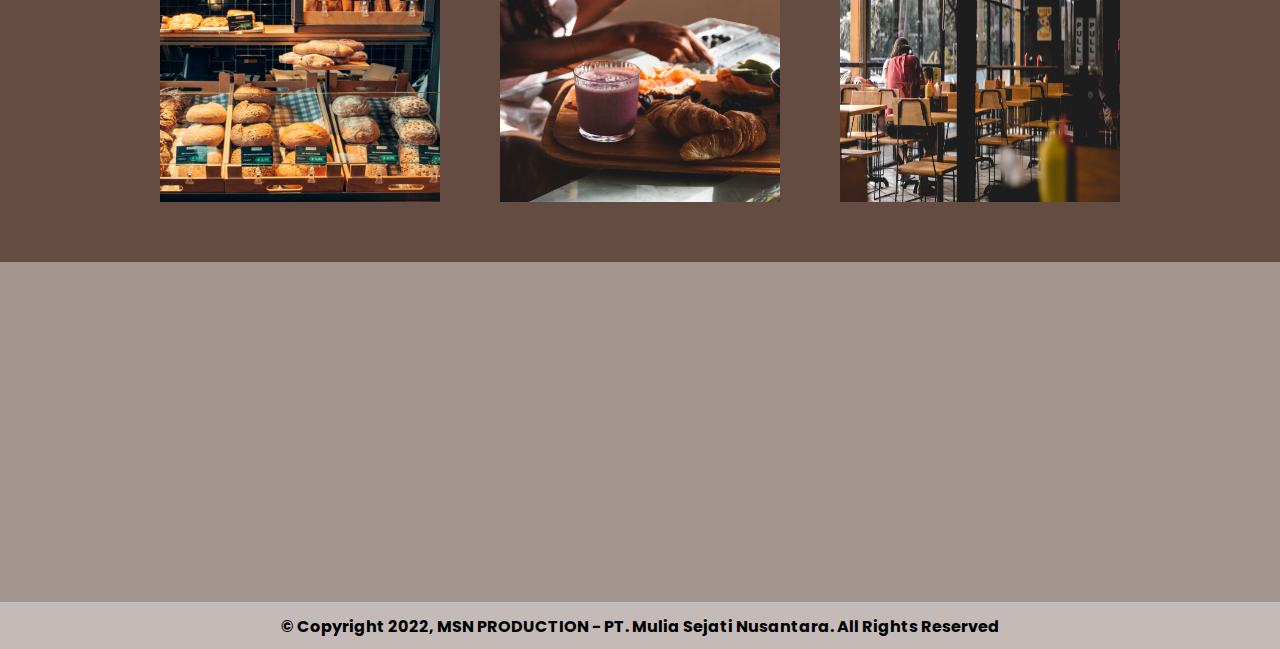
==== commit c0e3118f: "Update index.html" ====
--- a/compfile2/index.html
+++ b/compfile2/index.html
@@ -11,7 +11,7 @@
   <meta content="" name="keywords">
 
   <!-- Favicons -->
-  <link rel="shortcut icon" href="assets/img/logo.png" type="image/x-icon" />
+  <link rel="shortcut icon" href="assets/img/logoAzizahWedding.png" type="image/x-icon" />
 
   <!-- Vendor CSS Files -->
   <link rel="stylesheet" href="assets/vendor/aos.css/aos.css" />
